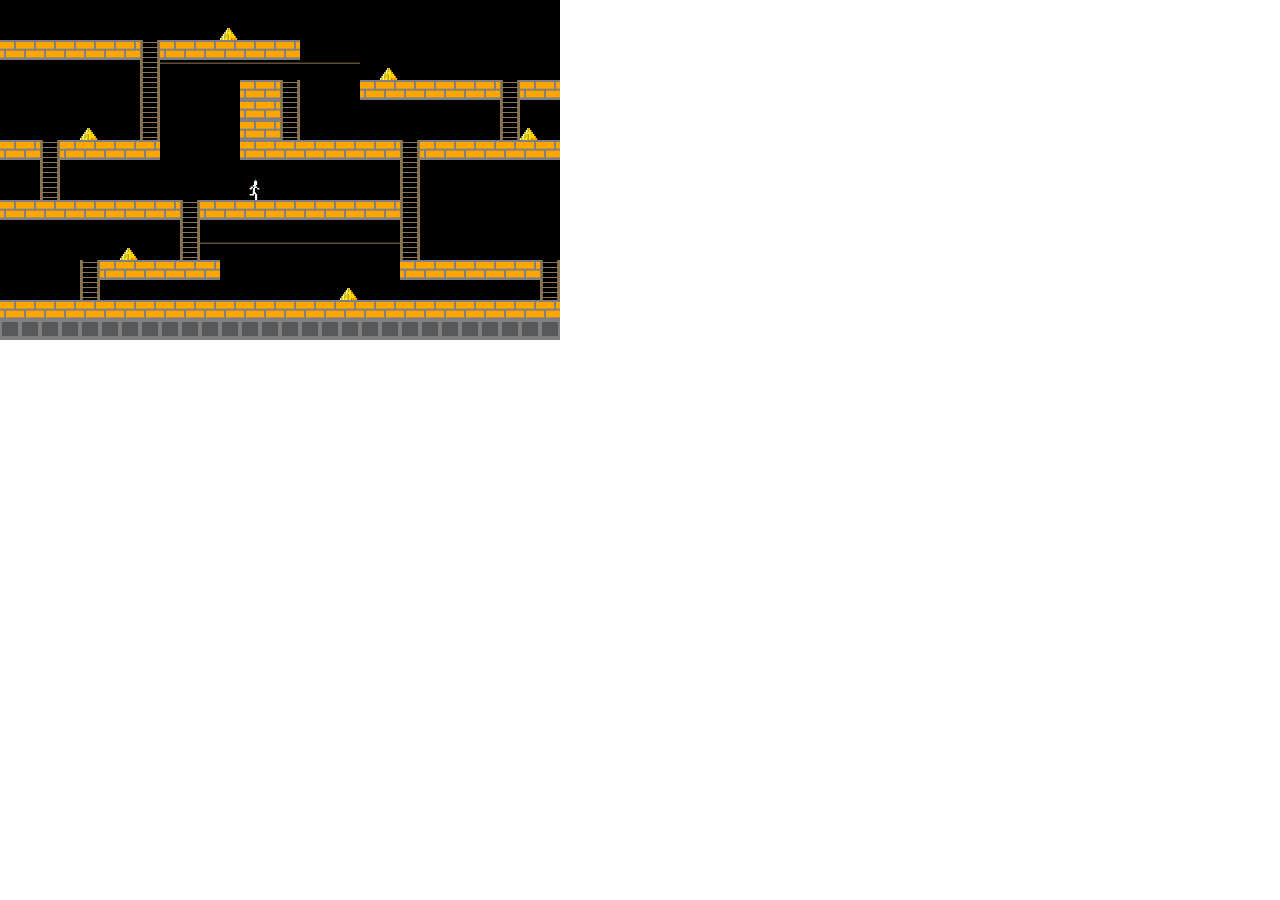
==== index.html @ 54fe07c4 "Mineur en Or - v1.0.0 : Mineur -> Méthodes" ====
<!DOCTYPE html>
<html lang="en">
<head>
    <meta charset="UTF-8">
    <meta name="viewport" content="width=device-width, initial-scale=1.0">
    <title>Mineur en Or</title>
    <link rel="stylesheet" href="index.css">
    <script src="index.js" ></script>
</head>
<body onload="init()">
    <div>
        <!-- Width et Height seront 2800 x 1700 -->
        <!-- <canvas id="canvasJeu" width="2800" height="1700"> -->

        <canvas id="canvasJeu" width="560" height="340">

        </canvas>
    </div>
    
</body>
</html>
---- index.css ----
body {
    margin: 0;
    overflow: hidden;
}
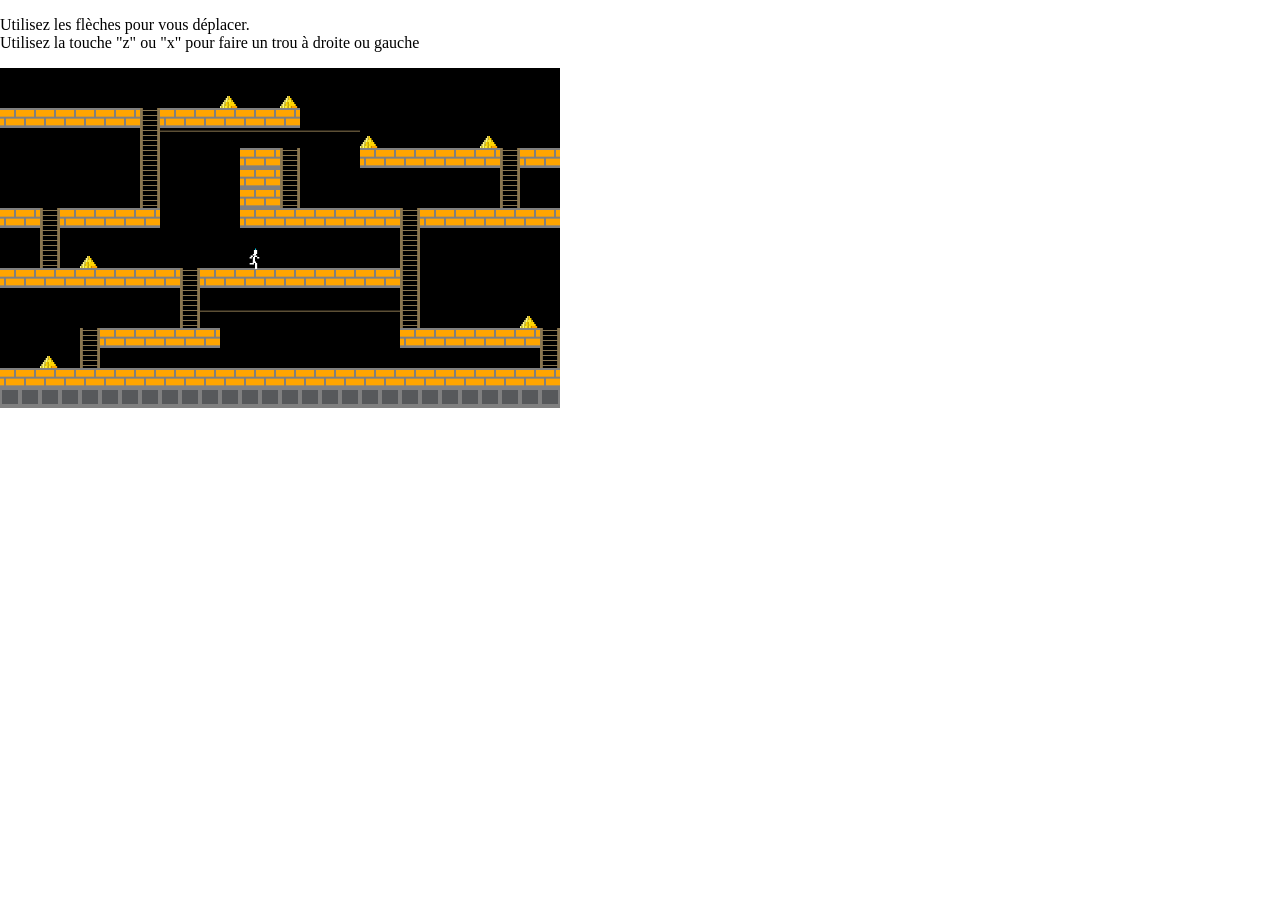
==== commit a5fecd63: "Mineur en Or - v1.0.0 : Virage envers direction du mouvement + Gravité" ====
--- a/index.html
+++ b/index.html
@@ -11,7 +11,7 @@
     <div>
         <!-- Width et Height seront 2800 x 1700 -->
         <!-- <canvas id="canvasJeu" width="2800" height="1700"> -->
-
+        <p>Utilisez les flèches pour vous déplacer. </br>Utilisez la touche "z" ou "x" pour faire un trou à droite ou gauche </p>
         <canvas id="canvasJeu" width="560" height="340">
 
         </canvas>
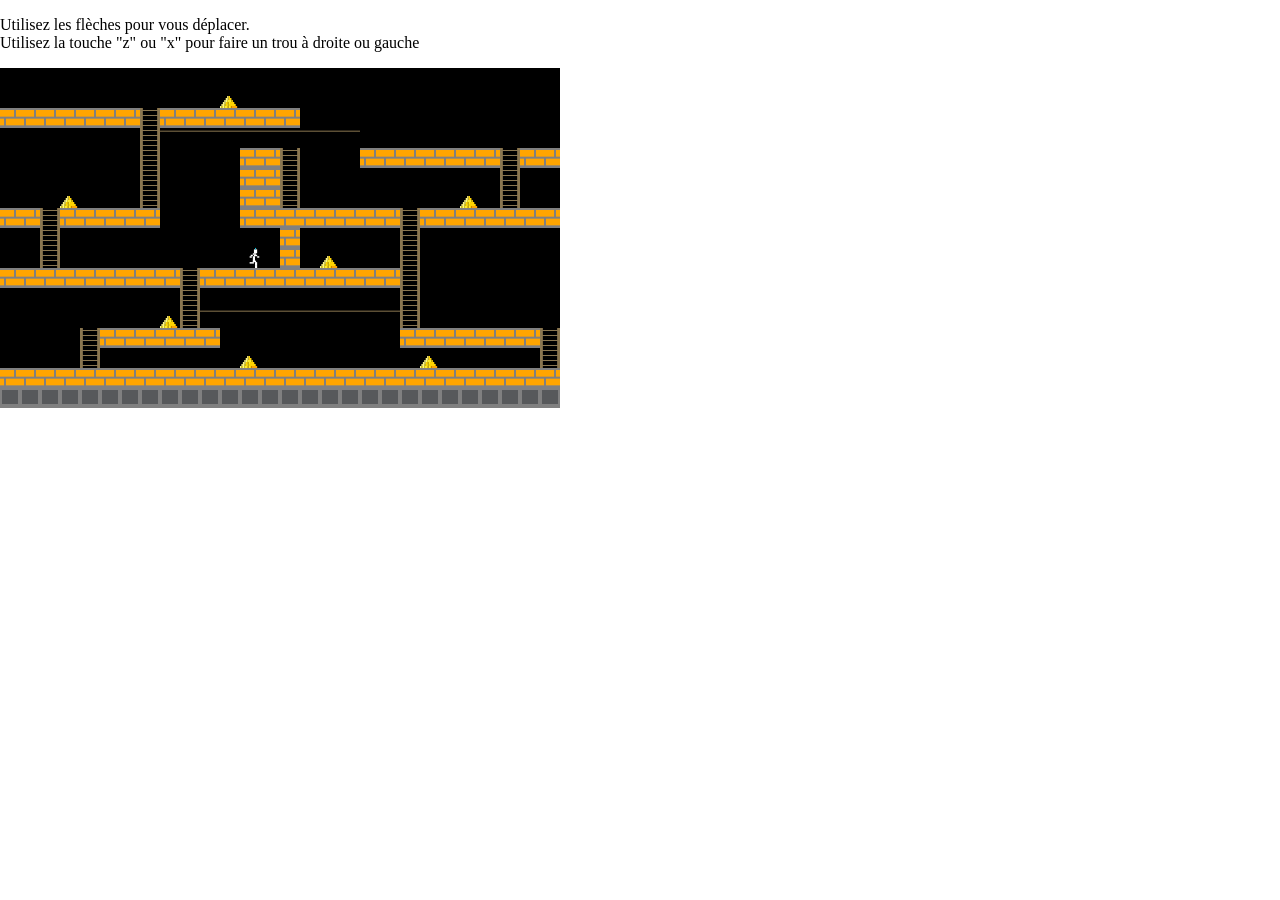
==== commit 428e4656: "Mineur en or - v1.0.0 : détecteur de collisions avec les murs" ====
--- a/index.html
+++ b/index.html
@@ -11,7 +11,7 @@
     <div>
         <!-- Width et Height seront 2800 x 1700 -->
         <!-- <canvas id="canvasJeu" width="2800" height="1700"> -->
-        <p>Utilisez les flèches pour vous déplacer. </br>Utilisez la touche "z" ou "x" pour faire un trou à droite ou gauche </p>
+        <p>Utilisez les flèches pour vous déplacer. </br>Utilisez la touche "z" ou "x" pour faire un trou à droite ou gauche </p> 
         <canvas id="canvasJeu" width="560" height="340">
 
         </canvas>
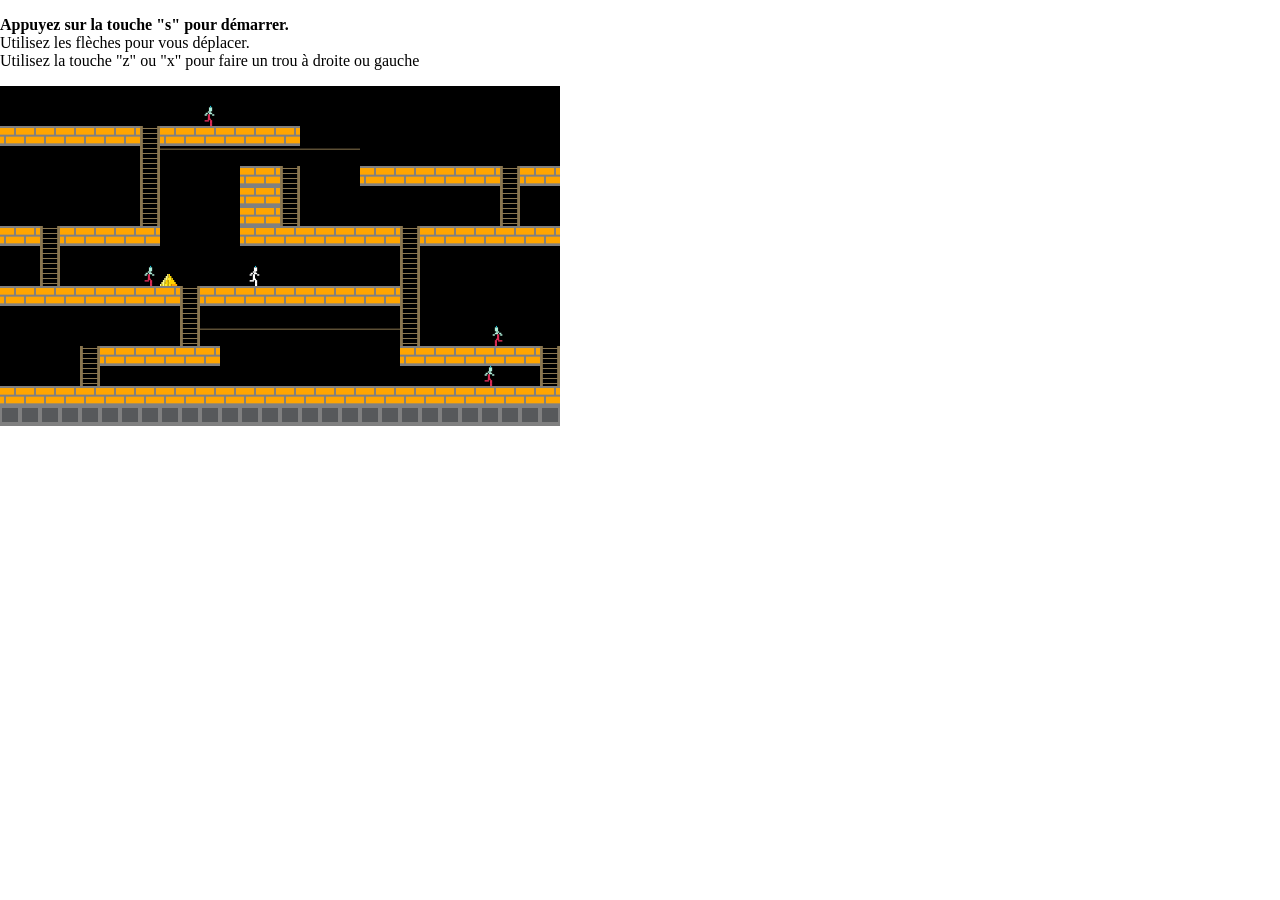
==== commit d2931a5c: "Mineur en Or - v1.0.0 : Ajout des gardes + Début des fonctions de comportement des gardes  + 'Game O" ====
--- a/index.html
+++ b/index.html
@@ -8,13 +8,11 @@
     <script src="index.js" ></script>
 </head>
 <body onload="init()">
-    <div>
+    <p><strong>Appuyez sur la touche "s" pour démarrer.</strong></br>Utilisez les flèches pour vous déplacer. </br>Utilisez la touche "z" ou "x" pour faire un trou à droite ou gauche </p> 
+    <div class="conteneurJeu">
         <!-- Width et Height seront 2800 x 1700 -->
         <!-- <canvas id="canvasJeu" width="2800" height="1700"> -->
-        <p>Utilisez les flèches pour vous déplacer. </br>Utilisez la touche "z" ou "x" pour faire un trou à droite ou gauche </p> 
-        <canvas id="canvasJeu" width="560" height="340">
-
-        </canvas>
+        <canvas id="canvasJeu" width="560" height="340"></canvas>
     </div>
     
 </body>
--- a/index.css
+++ b/index.css
@@ -1,4 +1,8 @@
 body {
     margin: 0;
     overflow: hidden;
+}
+
+.conteneurJeu {
+    
 }
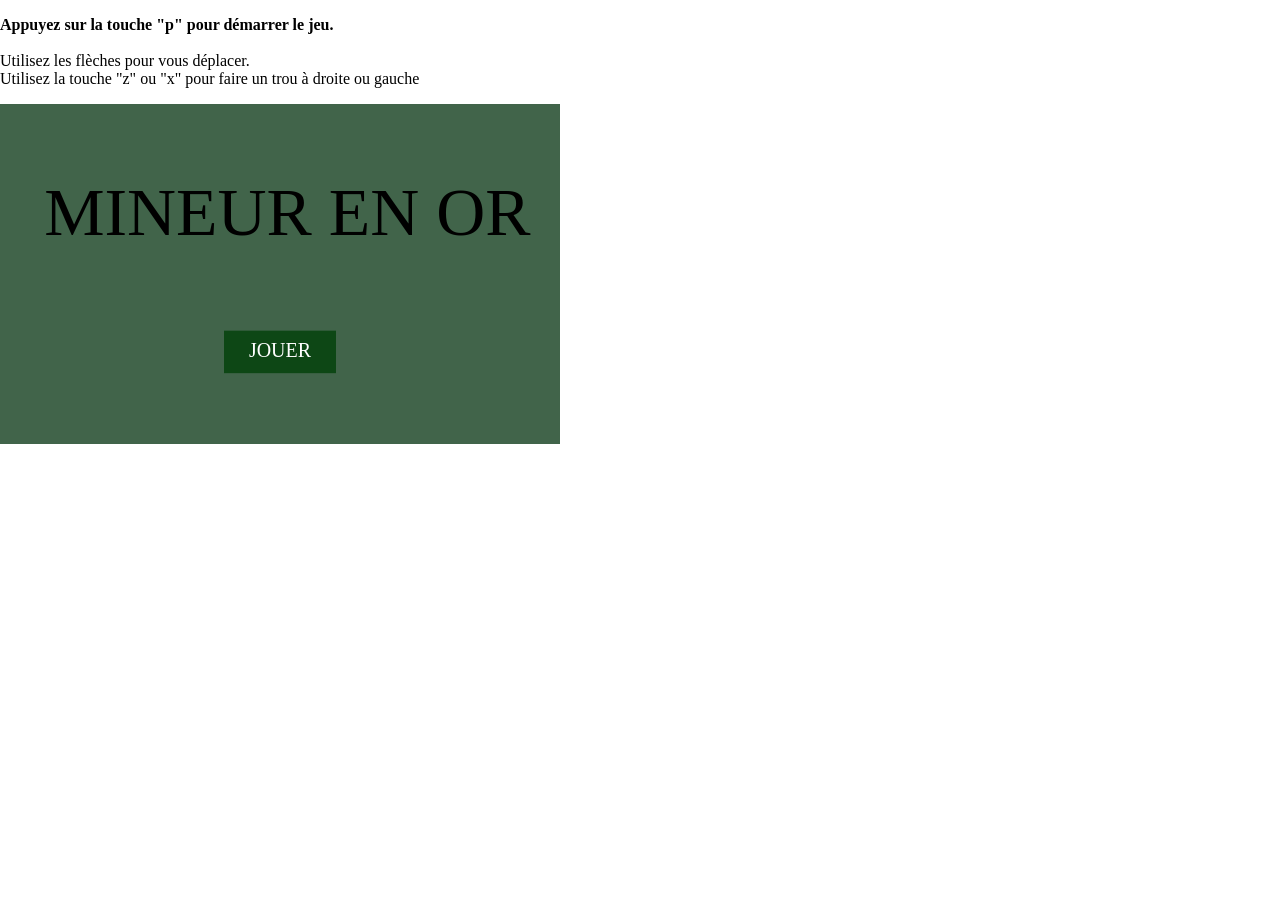
==== commit 54209531: "Mineur en Or - v1.0.0 : Menu de Jeu + ajout de musique de fond" ====
--- a/index.html
+++ b/index.html
@@ -3,15 +3,19 @@
 <head>
     <meta charset="UTF-8">
     <meta name="viewport" content="width=device-width, initial-scale=1.0">
+    <link rel="shortcut icon" href="Assets/favicon_MineurEnOr.png" type="image/x-icon">
     <title>Mineur en Or</title>
     <link rel="stylesheet" href="index.css">
     <script src="index.js" ></script>
 </head>
 <body onload="init()">
-    <p><strong>Appuyez sur la touche "s" pour démarrer.</strong></br>Utilisez les flèches pour vous déplacer. </br>Utilisez la touche "z" ou "x" pour faire un trou à droite ou gauche </p> 
+
+        
     <div class="conteneurJeu">
+        <p><strong>Appuyez sur la touche "p" pour démarrer le jeu.</br></br></strong>Utilisez les flèches pour vous déplacer. </br>Utilisez la touche "z" ou "x" pour faire un trou à droite ou gauche </p> 
         <!-- Width et Height seront 2800 x 1700 -->
         <!-- <canvas id="canvasJeu" width="2800" height="1700"> -->
+        <canvas id="canvasMenu" width="560" height="340" onmousemove="animerBouton()" onclick="activerJeu()" ></canvas>
         <canvas id="canvasJeu" width="560" height="340"></canvas>
     </div>
     
--- a/index.css
+++ b/index.css
@@ -3,6 +3,25 @@
     overflow: hidden;
 }
 
-.conteneurJeu {
-    
+@keyframes screen-glitch {
+  0% { transform: translate(0); filter: hue-rotate(0deg); }
+  20% { transform: translate(-4px, 4px); filter: hue-rotate(90deg); }
+  40% { transform: translate(-4px, -4px); filter: hue-rotate(-90deg); }
+  60% { transform: translate(4px, 4px); filter: invert(20%); }
+  80% { transform: translate(4px, -4px); filter: invert(0%); }
+  100% { transform: translate(0); filter: hue-rotate(0deg); }
+}
+
+.menu {
+    height: 340;
+    width: 520;
+}
+
+.titre {
+    color: rgb(160, 122, 89);
+}
+
+.animate-glitch {
+  
+  animation: screen-glitch 0.15s cubic-bezier(.25, .46, .45, .94) infinite;
 }
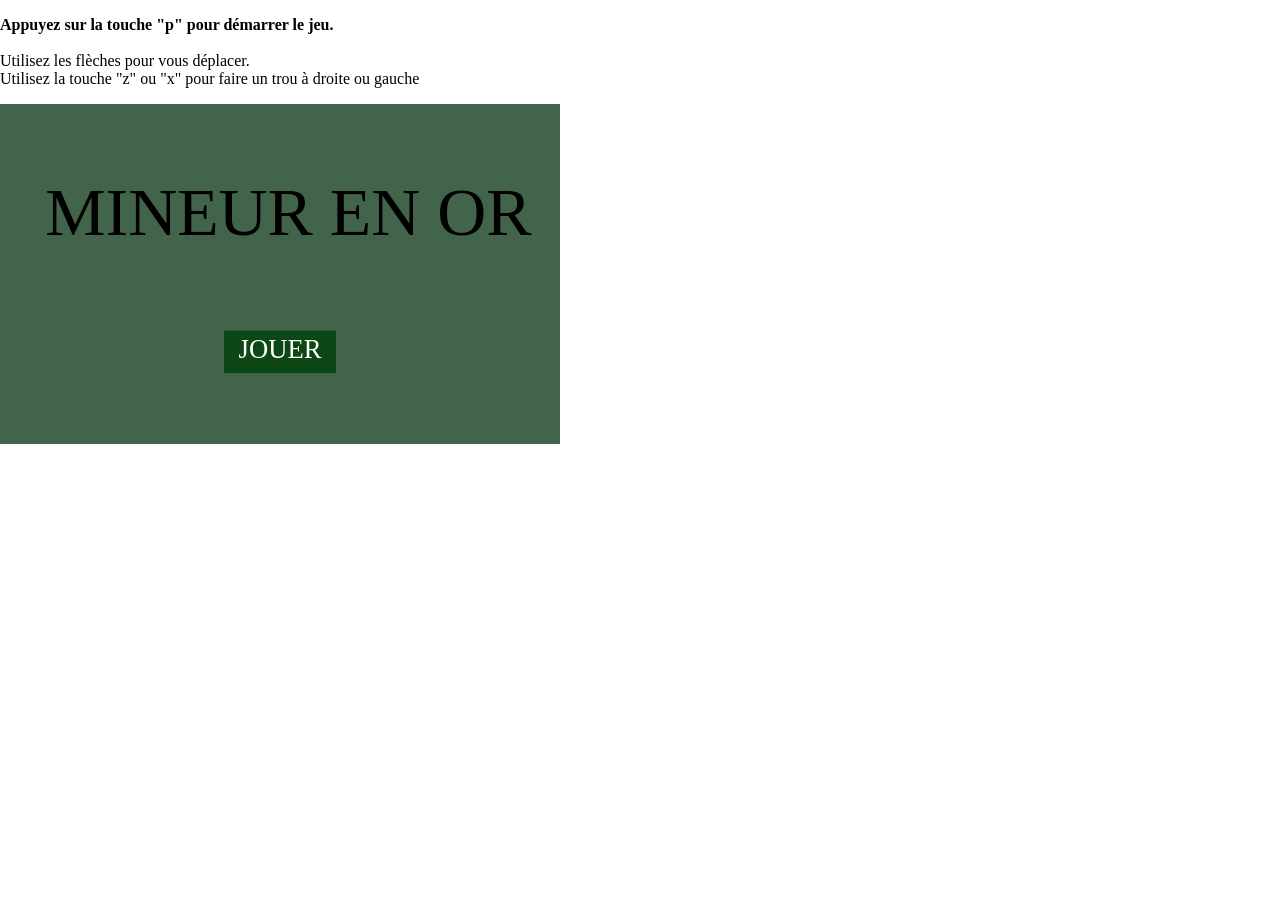
==== commit 6b6593ad: "Mineur en Or - v1.0.0 : Jeu jouable (Encore quelques bogues à travailler)" ====
--- a/index.html
+++ b/index.html
@@ -8,7 +8,7 @@
     <link rel="stylesheet" href="index.css">
     <script src="index.js" ></script>
 </head>
-<body onload="init()">
+<body onload="debut()">
 
         
     <div class="conteneurJeu">
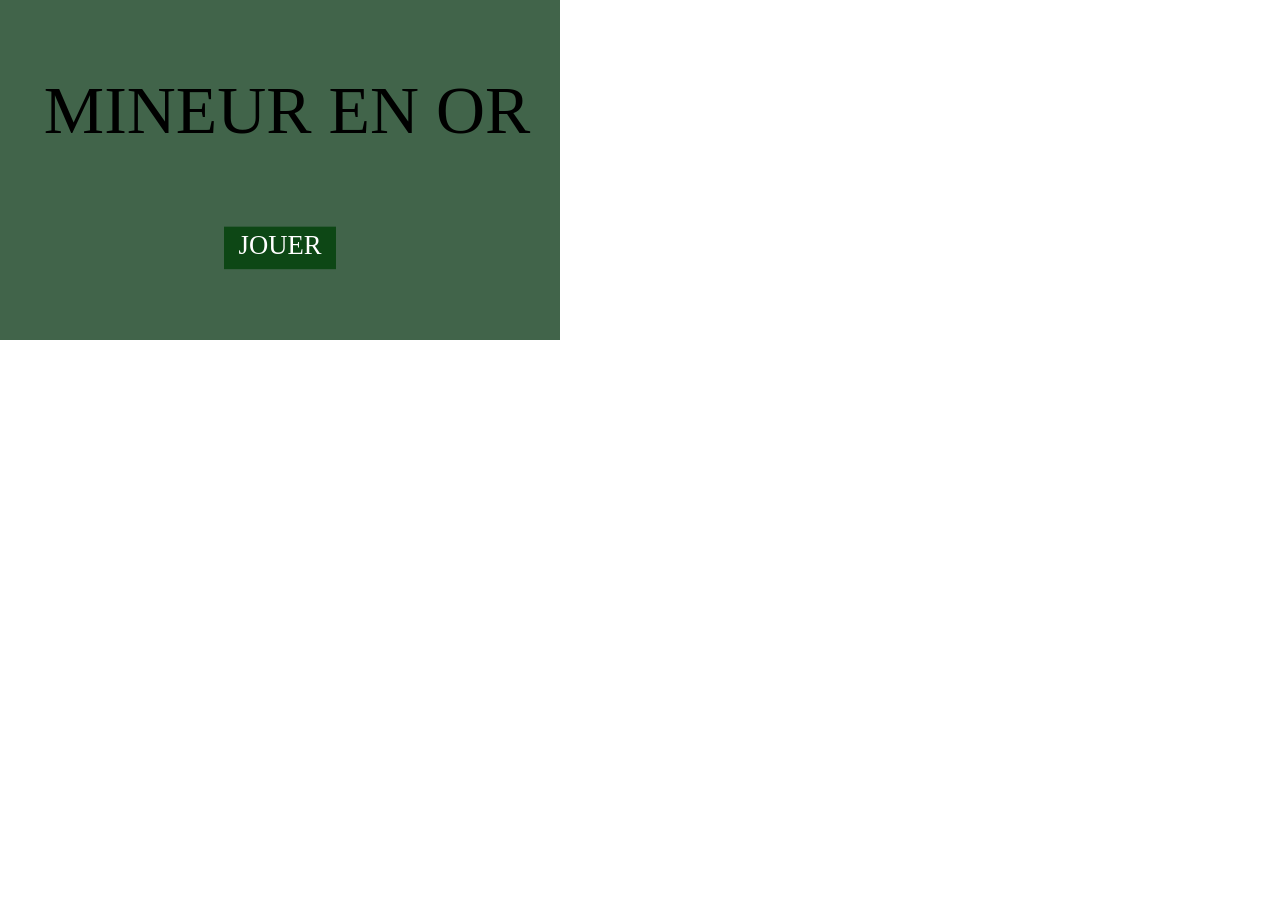
==== commit 306a1a0b: "Mineur en Or - v1.0.0 : Système de pointage basique" ====
--- a/index.html
+++ b/index.html
@@ -12,7 +12,7 @@
 
         
     <div class="conteneurJeu">
-        <p><strong>Appuyez sur la touche "p" pour démarrer le jeu.</br></br></strong>Utilisez les flèches pour vous déplacer. </br>Utilisez la touche "z" ou "x" pour faire un trou à droite ou gauche </p> 
+        <!-- <p><strong>Appuyez sur la touche "p" pour démarrer le jeu.</br></br></strong>Utilisez les flèches pour vous déplacer. </br>Utilisez la touche "z" ou "x" pour faire un trou à droite ou gauche </p>  -->
         <!-- Width et Height seront 2800 x 1700 -->
         <!-- <canvas id="canvasJeu" width="2800" height="1700"> -->
         <canvas id="canvasMenu" width="560" height="340" onmousemove="animerBouton()" onclick="activerJeu()" ></canvas>
